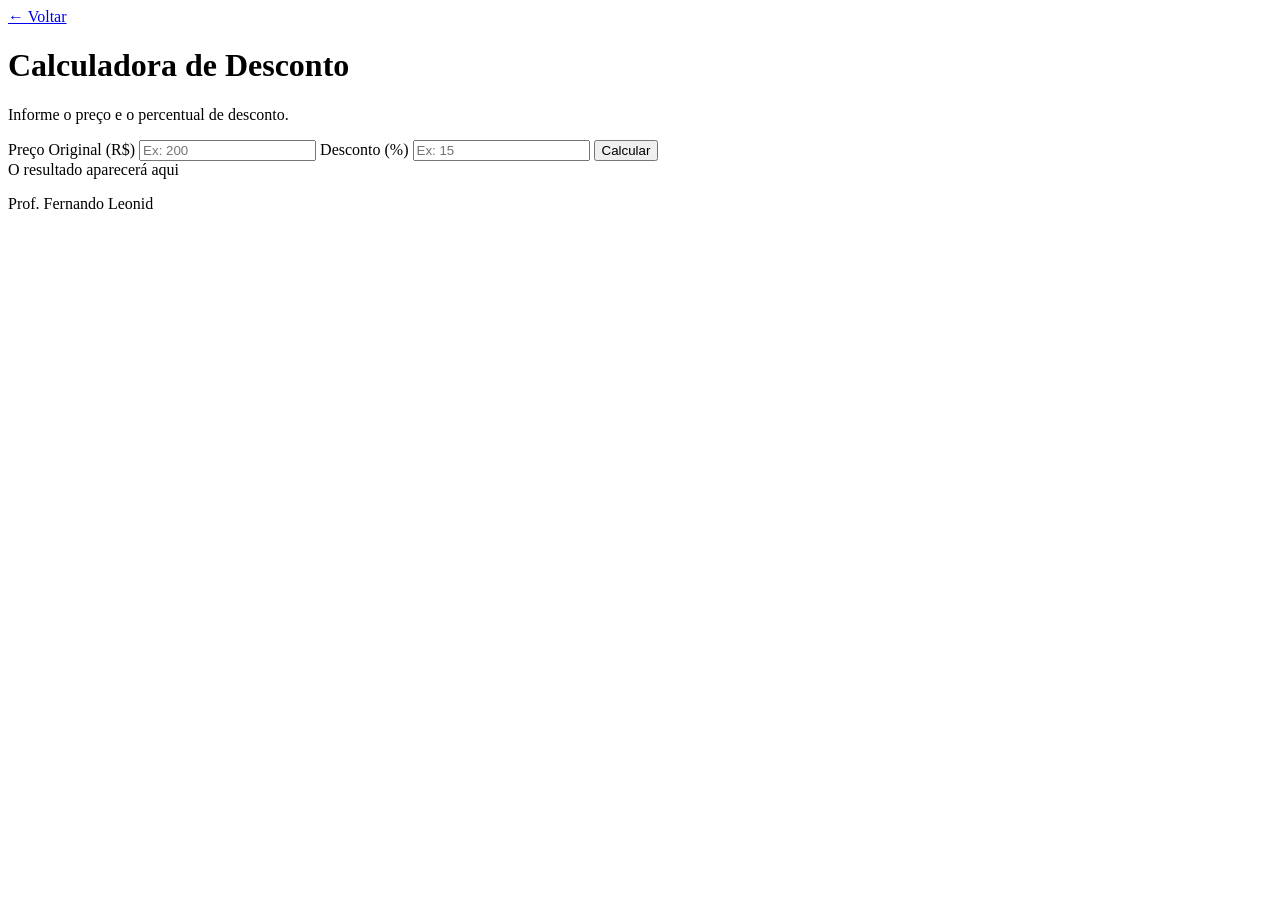
==== 02-calculadora-desconto/index.html @ 128215c8 "refactor:remover tag script do html" ====
<!DOCTYPE html>
<html lang="pt-BR">

<head>
  <meta charset="UTF-8" />
  <meta name="viewport" content="width=device-width, initial-scale=1.0" />
  <title>Calculadora de Desconto</title>
  <link rel="stylesheet" href="style.css" />
</head>

<body>

  <main>
    <div class="conteudo">

      <a href="../index.html" class="voltar">← Voltar</a>

      <h1>Calculadora de <span>Desconto</span></h1>
      <p class="descricao">Informe o preço e o percentual de desconto.</p>

      <label>Preço Original (R$)</label>
      <input type="number" placeholder="Ex: 200" />

      <label>Desconto (%)</label>
      <input type="number" placeholder="Ex: 15" />

      <button onclick="calcularDesconto()">Calcular</button>

      <div class="resultado">
        O resultado aparecerá aqui
      </div>

    </div>
  </main>

  <footer>
    <p>Prof. Fernando Leonid</p>
  </footer>

</body>

</html>
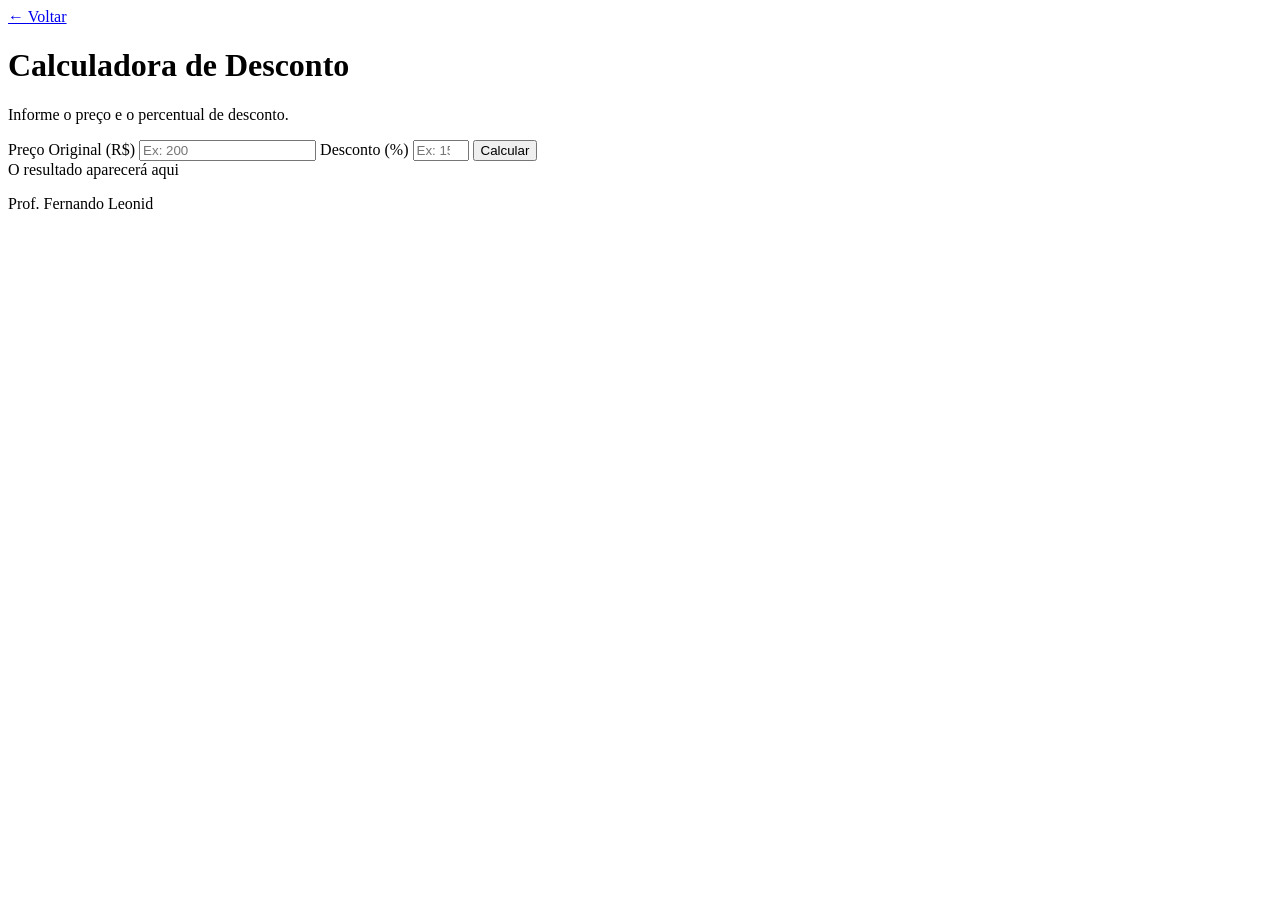
==== commit a0f4ebf3: "correções nos exercios 01 e 02" ====
--- a/02-calculadora-desconto/index.html
+++ b/02-calculadora-desconto/index.html
@@ -6,6 +6,7 @@
   <meta name="viewport" content="width=device-width, initial-scale=1.0" />
   <title>Calculadora de Desconto</title>
   <link rel="stylesheet" href="style.css" />
+  <script src="main.js" defer></script>
 </head>
 
 <body>
@@ -19,14 +20,14 @@
       <p class="descricao">Informe o preço e o percentual de desconto.</p>
 
       <label>Preço Original (R$)</label>
-      <input type="number" placeholder="Ex: 200" />
+      <input type="number" placeholder="Ex: 200" id="input-preco-original" min="0"/>
 
       <label>Desconto (%)</label>
-      <input type="number" placeholder="Ex: 15" />
+      <input type="number" placeholder="Ex: 15" id="input-desconto" min="0" max="100"/>
 
       <button onclick="calcularDesconto()">Calcular</button>
 
-      <div class="resultado">
+      <div class="resultado" id="resultado">
         O resultado aparecerá aqui
       </div>
 
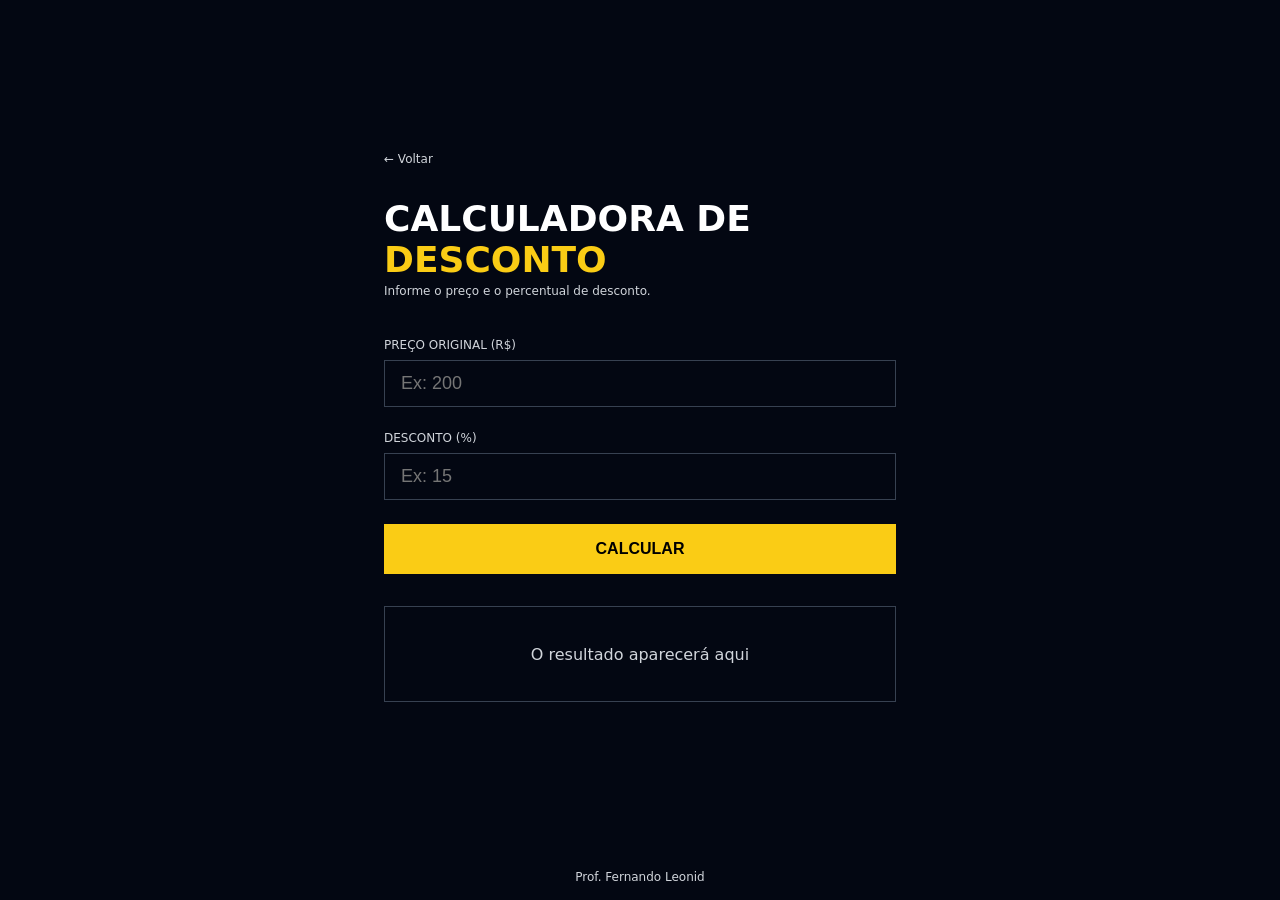
==== commit 53588480: "arquivo js renomeado" ====
--- a/02-calculadora-desconto/index.html
+++ b/02-calculadora-desconto/index.html
@@ -6,7 +6,7 @@
   <meta name="viewport" content="width=device-width, initial-scale=1.0" />
   <title>Calculadora de Desconto</title>
   <link rel="stylesheet" href="style.css" />
-  <script src="main.js" defer></script>
+  <script src="script.js" defer></script>
 </head>
 
 <body>
--- a/02-calculadora-desconto/style.css
+++ b/02-calculadora-desconto/style.css
@@ -0,0 +1,135 @@
+* {
+  margin: 0;
+  padding: 0;
+  box-sizing: border-box;
+}
+
+body {
+  background-color: #030712;
+  min-height: 100vh;
+  display: flex;
+  flex-direction: column;
+  font-family: system-ui, sans-serif;
+}
+
+main {
+  flex: 1;
+  display: flex;
+  align-items: center;
+  justify-content: center;
+  padding: 2rem;
+}
+
+.conteudo {
+  width: 100%;
+  max-width: 32rem;
+}
+
+.voltar {
+  display: block;
+  margin-bottom: 2rem;
+  color: #d1d5db;
+  font-size: 0.75rem;
+  text-decoration: none;
+  transition: color 0.2s;
+}
+
+.voltar:hover {
+  color: #facc15;
+}
+
+h1 {
+  font-size: 2.25rem;
+  font-weight: 900;
+  color: #fff;
+  text-transform: uppercase;
+  margin-bottom: 0.25rem;
+}
+
+h1 span {
+  color: #facc15;
+}
+
+.descricao {
+  color: #d1d5db;
+  font-size: 0.75rem;
+  margin-bottom: 2.5rem;
+}
+
+label {
+  display: block;
+  margin-bottom: 0.5rem;
+  color: #d1d5db;
+  font-size: 0.75rem;
+  text-transform: uppercase;
+}
+
+input {
+  width: 100%;
+  padding: 0.75rem 1rem;
+  margin-bottom: 1.5rem;
+  color: #fff;
+  font-size: 1.125rem;
+  background: transparent;
+  border: 1px solid #374151;
+  outline: none;
+  transition: border-color 0.2s;
+}
+
+input:focus {
+  border-color: #facc15;
+}
+
+button {
+  width: 100%;
+  padding: 1rem;
+  margin-bottom: 2rem;
+  color: #000;
+  font-weight: 900;
+  font-size: 1rem;
+  background-color: #facc15;
+  border: none;
+  text-transform: uppercase;
+  cursor: pointer;
+  transition: background-color 0.2s;
+}
+
+button:hover {
+  background-color: #fde047;
+}
+
+.resultado {
+  display: flex;
+  min-height: 6rem;
+  padding: 1.5rem;
+  text-align: center;
+  color: #d1d5db;
+  border: 1px solid #374151;
+  align-items: center;
+  justify-content: center;
+}
+
+.resultado.desconto1 {
+  border: 2px solid #14532d;
+}
+
+.resultado.desconto2 {
+  border: 2px solid #713f12;
+}
+
+.resultado.desconto3 {
+  border: 2px solid #7f1d1d;
+}
+
+footer {
+  display: flex;
+  align-items: flex-end;
+  justify-content: center;
+}
+
+footer p {
+  color: #d1d5db;
+  font-size: 0.75rem;
+  text-align: center;
+  padding: 1rem;
+}
